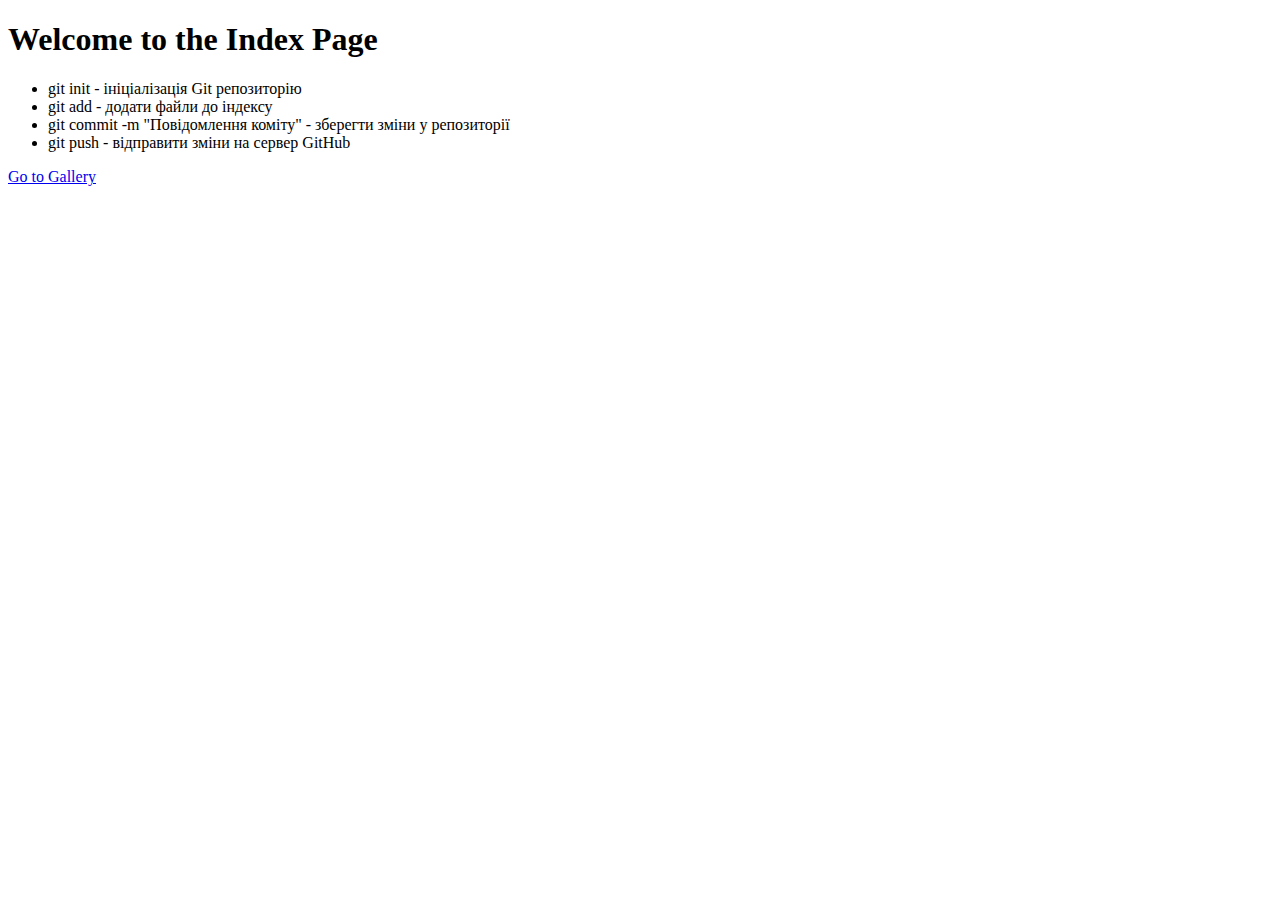
==== index.html @ d5ae22b4 "First push and commit" ====
<!DOCTYPE html>
<html lang="en">
<head>
    <meta charset="UTF-8">
    <meta name="viewport" content="width=device-width, initial-scale=1.0">
    <title>Document</title>
</head>
<body>
    <h1>Welcome to the Index Page</h1>
    <ul>
        <li>git init - ініціалізація Git репозиторію</li>
        <li>git add - додати файли до індексу</li>
        <li>git commit -m "Повідомлення коміту" - зберегти зміни у репозиторії</li>
        <li>git push - відправити зміни на сервер GitHub</li>
    </ul>
    <a href="gallery.html">Go to Gallery</a>
</body>
</html>
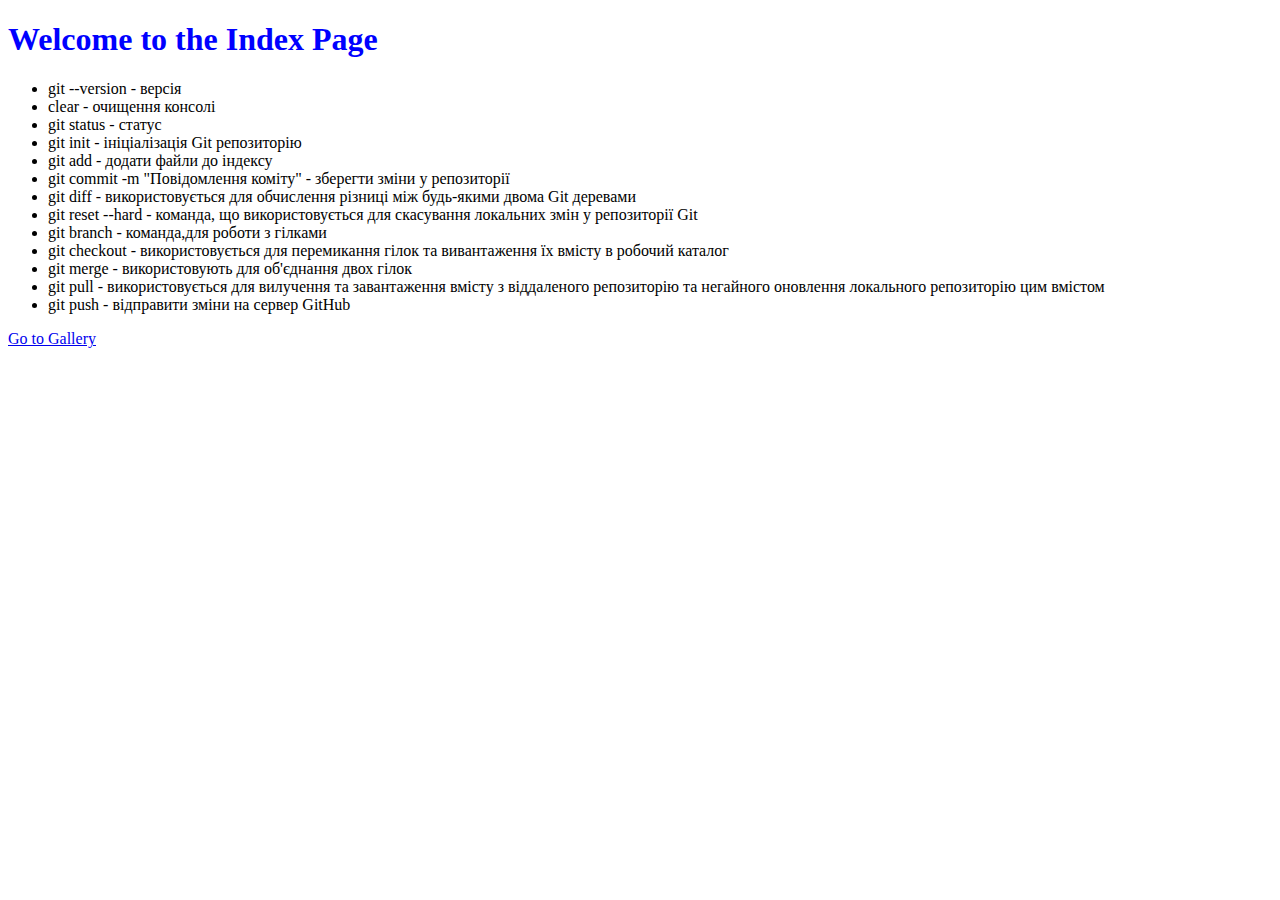
==== commit 57e06c8d: "Create style" ====
--- a/index.html
+++ b/index.html
@@ -4,13 +4,23 @@
     <meta charset="UTF-8">
     <meta name="viewport" content="width=device-width, initial-scale=1.0">
     <title>Document</title>
+    <link rel="stylesheet" href="style.css">
 </head>
 <body>
     <h1>Welcome to the Index Page</h1>
     <ul>
+        <li>git --version - версія</li>
+        <li>clear - очищення консолі</li>
+        <li>git status - статус</li>
         <li>git init - ініціалізація Git репозиторію</li>
         <li>git add - додати файли до індексу</li>
         <li>git commit -m "Повідомлення коміту" - зберегти зміни у репозиторії</li>
+        <li>git diff - використовується для обчислення різниці між будь-якими двома Git деревами</li>
+        <li>git reset --hard - команда, що використовується для скасування локальних змін у репозиторії Git</li>
+        <li>git branch - команда,для роботи з гілками</li>
+        <li>git checkout - використовується для перемикання гілок та вивантаження їх вмісту в робочий каталог</li>
+        <li>git merge - використовують для об'єднання двох гілок</li>
+        <li>git pull - використовується для вилучення та завантаження вмісту з віддаленого репозиторію та негайного оновлення локального репозиторію цим вмістом</li>
         <li>git push - відправити зміни на сервер GitHub</li>
     </ul>
     <a href="gallery.html">Go to Gallery</a>
--- a/style.css
+++ b/style.css
@@ -0,0 +1,3 @@
+h1 {
+    color: blue;
+}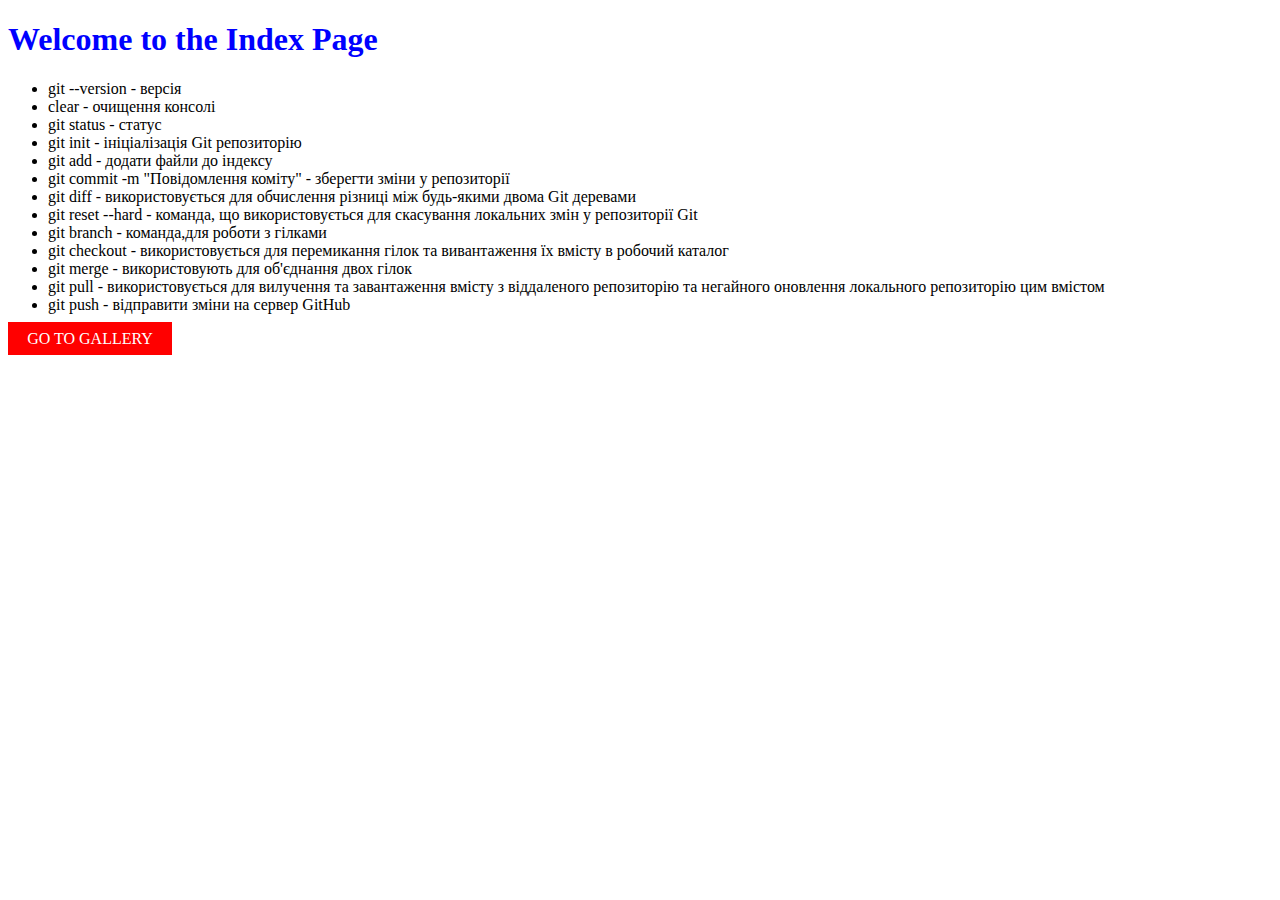
==== commit 626eb982: "Add style for gallery" ====
--- a/index.html
+++ b/index.html
@@ -4,7 +4,7 @@
     <meta charset="UTF-8">
     <meta name="viewport" content="width=device-width, initial-scale=1.0">
     <title>Document</title>
-    <link rel="stylesheet" href="style.css">
+    <link rel="stylesheet" href="./styles/style.css">
 </head>
 <body>
     <h1>Welcome to the Index Page</h1>
--- a/styles/style.css
+++ b/styles/style.css
@@ -0,0 +1,16 @@
+h1 {
+    color: blue;
+}
+
+a {
+    text-decoration: none;
+    color: white;
+    background-color: red;
+    padding: 0.5em 1.2em;
+    text-transform: uppercase;
+}
+
+a:hover {
+    background-color: #555;
+}
+
